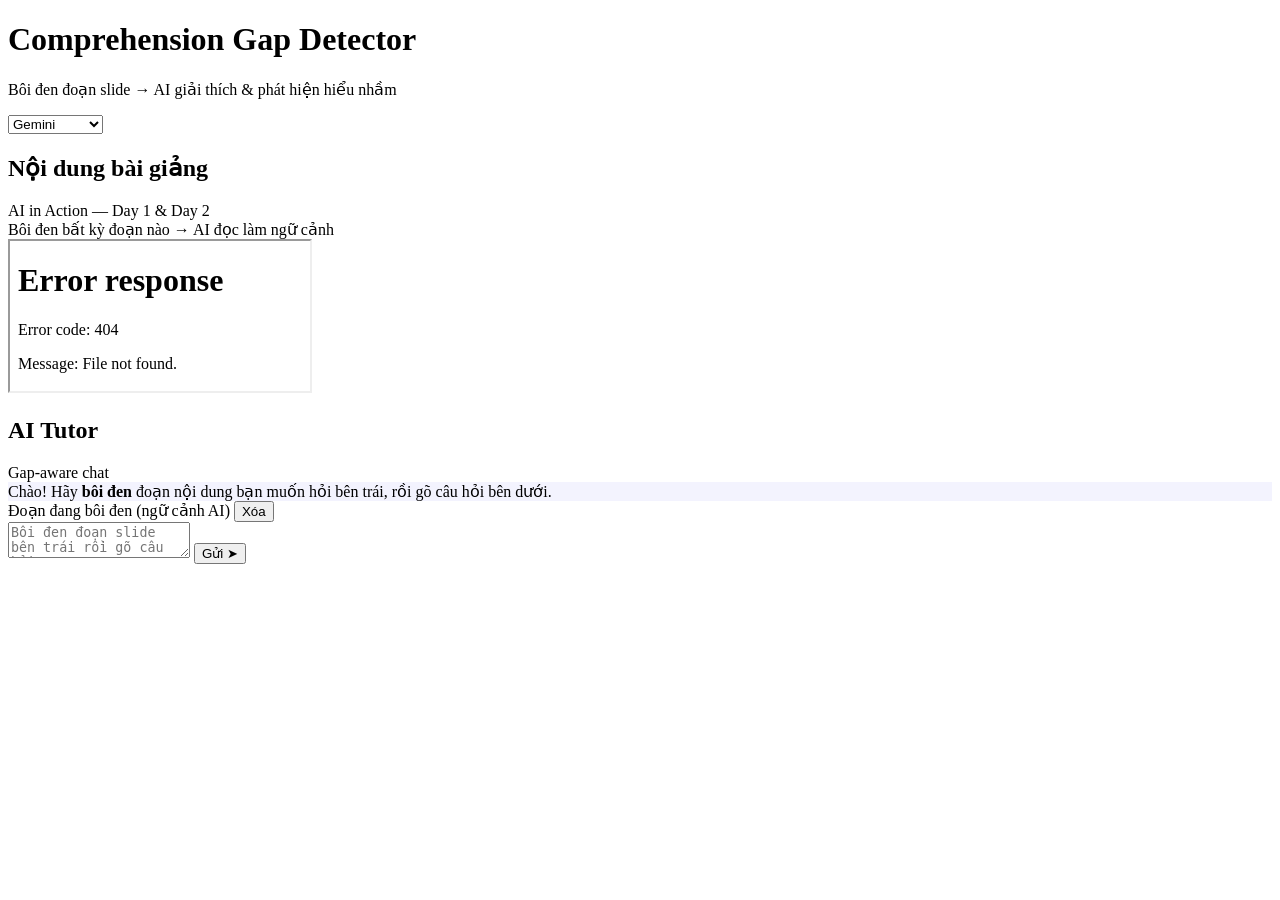
==== codebase/static/index.html @ 65cd4c76 "Refactor architecture for ReAct agent, tool calling, and prompts integration" ====
<!doctype html>
<html lang="vi">
<head>
  <meta charset="utf-8">
  <meta name="viewport" content="width=device-width, initial-scale=1">
  <title>Comprehension Gap Detector</title>
  <link rel="preconnect" href="https://fonts.googleapis.com">
  <link rel="preconnect" href="https://fonts.gstatic.com" crossorigin>
  <link href="https://fonts.googleapis.com/css2?family=Inter:wght@400;500;600;700;800&display=swap" rel="stylesheet">
  <link rel="stylesheet" href="/css/style.css">
</head>
<body>
  <div class="app">
    <header class="topbar">
      <div class="brand">
        <h1>Comprehension Gap Detector</h1>
        <p>Bôi đen đoạn slide &rarr; AI giải thích & phát hiện hiểu nhầm</p>
      </div>
      <div class="provider-selector">
        <span class="status-dot"></span>
        <select id="providerSelect">
          <option value="gemini">Gemini</option>
          <option value="openai">OpenAI</option>
          <option value="anthropic">Anthropic</option>
          <option value="openrouter">OpenRouter</option>
        </select>
      </div>
    </header>

    <section class="workspace" aria-label="Comprehension Gap Detector workspace">

      <!-- LEFT: Slide viewer -->
      <article class="panel slide-panel">
        <header class="panel-header">
          <h2>Nội dung bài giảng</h2>
          <span class="mini-meta">AI in Action &mdash; Day 1 &amp; Day 2</span>
        </header>
        <div class="slide-hint">
          <span>Bôi đen bất kỳ đoạn nào &rarr; AI đọc làm ngữ cảnh</span>
          <span class="selection-pill" id="selectionPill"><span id="selectionPreview"></span></span>
        </div>
        <iframe
          id="slideHtmlFrame"
          class="html-slide-frame"
          src="/slides/ai_in_action_slides.html"
          title="AI in Action slide viewer"
        ></iframe>
      </article>

      <!-- RIGHT: Chat panel -->
      <article class="panel chat-panel">
        <header class="panel-header">
          <h2>AI Tutor</h2>
          <span class="mini-meta">Gap-aware chat</span>
        </header>

        <div class="chat-stream" id="chatStream" aria-live="polite">
          <div class="message tutor">
            <div class="bubble" style="border-color:rgba(99,102,241,0.3);background:rgba(99,102,241,0.08);">
              Chào! Hãy <strong>bôi đen</strong> đoạn nội dung bạn muốn hỏi bên trái, rồi gõ câu hỏi bên dưới.
            </div>
          </div>
        </div>

        <form class="composer" id="composer">
          <!-- Selection display: shown when user highlights text -->
          <div class="selection-display" id="selectionDisplay">
            <div class="selection-display-label">
              <span>Đoạn đang bôi đen (ngữ cảnh AI)</span>
              <button class="selection-clear-btn" id="selectionClearBtn" type="button">Xóa</button>
            </div>
            <div class="selection-display-text" id="selectionDisplayText"></div>
          </div>
          <div class="composer-row">
            <textarea id="questionInput" placeholder="Bôi đen đoạn slide bên trái rồi gõ câu hỏi..." rows="2"></textarea>
            <button class="send" id="sendButton" type="submit">Gửi ➤</button>
          </div>
        </form>
      </article>
    </section>
  </div>

  <script src="/js/app.js"></script>
</body>
</html>
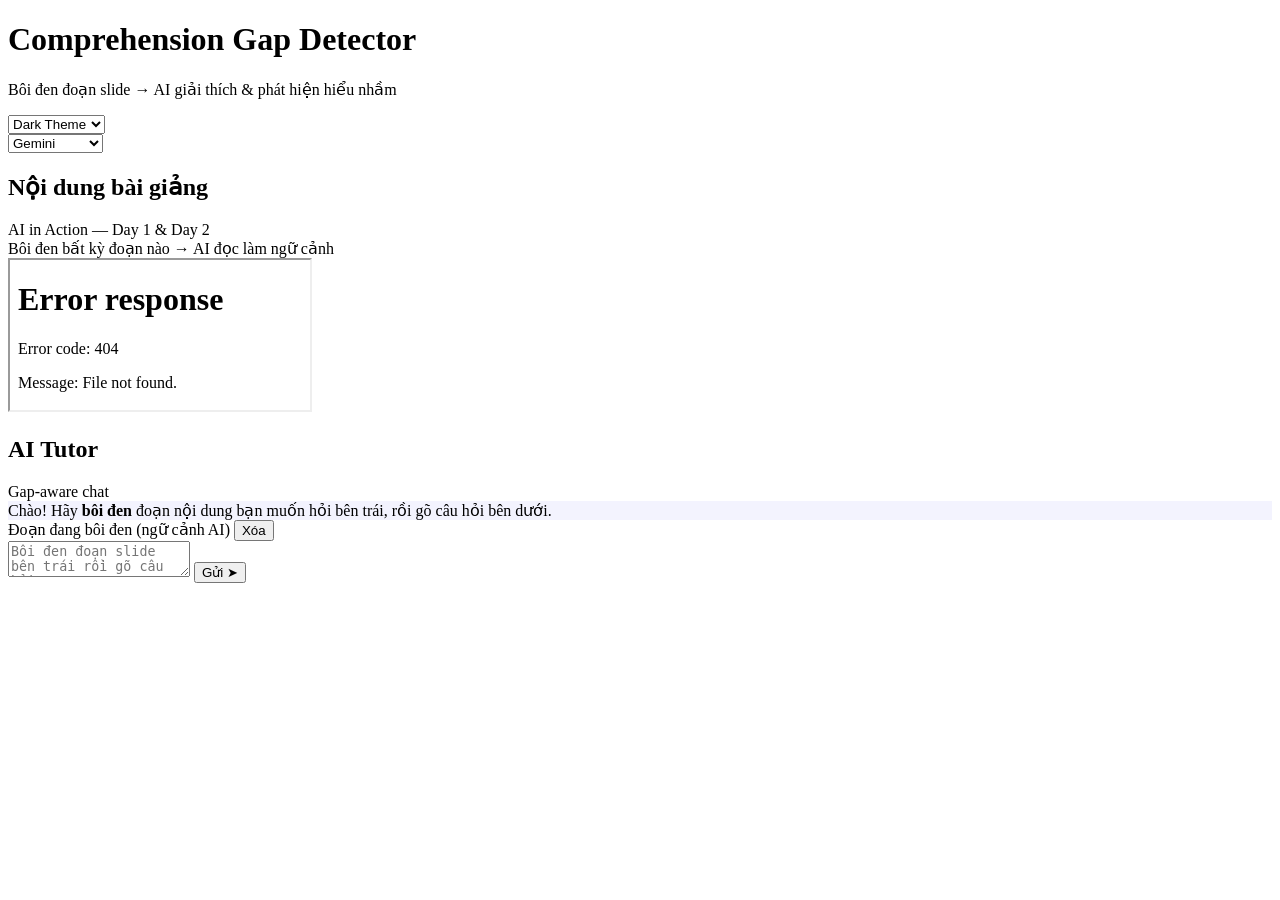
==== commit bc8171a2: "Add theme selection (Light, Dark, Gruvbox)" ====
--- a/codebase/static/index.html
+++ b/codebase/static/index.html
@@ -16,14 +16,23 @@
         <h1>Comprehension Gap Detector</h1>
         <p>Bôi đen đoạn slide &rarr; AI giải thích & phát hiện hiểu nhầm</p>
       </div>
-      <div class="provider-selector">
-        <span class="status-dot"></span>
-        <select id="providerSelect">
-          <option value="gemini">Gemini</option>
-          <option value="openai">OpenAI</option>
-          <option value="anthropic">Anthropic</option>
-          <option value="openrouter">OpenRouter</option>
-        </select>
+      <div class="header-controls">
+        <div class="theme-selector">
+          <select id="themeSelect">
+            <option value="dark">Dark Theme</option>
+            <option value="light">Light Theme</option>
+            <option value="gruvbox">Gruvbox</option>
+          </select>
+        </div>
+        <div class="provider-selector">
+          <span class="status-dot"></span>
+          <select id="providerSelect">
+            <option value="gemini">Gemini</option>
+            <option value="openai">OpenAI</option>
+            <option value="anthropic">Anthropic</option>
+            <option value="openrouter">OpenRouter</option>
+          </select>
+        </div>
       </div>
     </header>
 
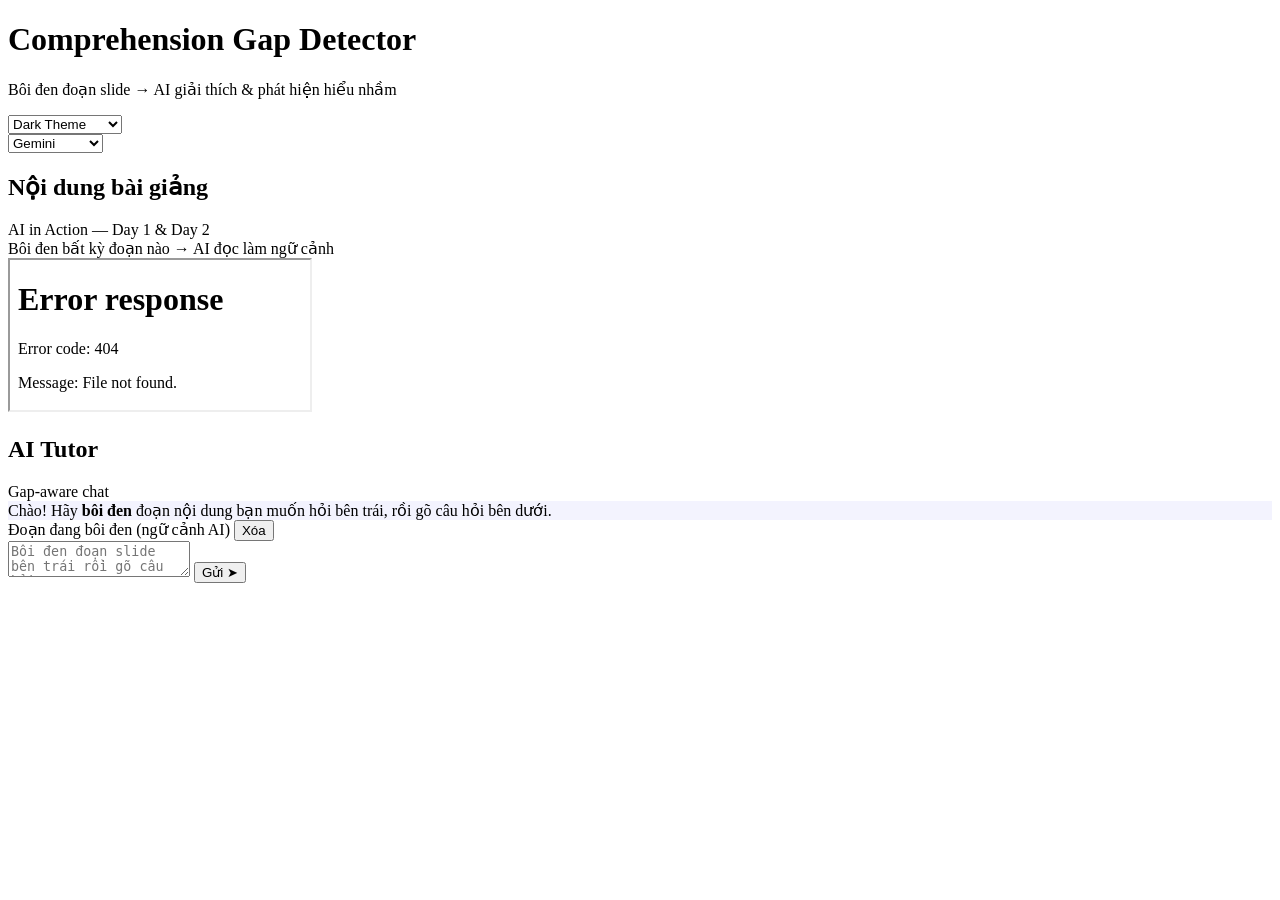
==== commit b58fd6a8: "Add gruvbox-light theme and move system prompts to backend" ====
--- a/codebase/static/index.html
+++ b/codebase/static/index.html
@@ -21,7 +21,8 @@
           <select id="themeSelect">
             <option value="dark">Dark Theme</option>
             <option value="light">Light Theme</option>
-            <option value="gruvbox">Gruvbox</option>
+            <option value="gruvbox">Gruvbox (Dark)</option>
+            <option value="gruvbox-light">Gruvbox (Light)</option>
           </select>
         </div>
         <div class="provider-selector">
